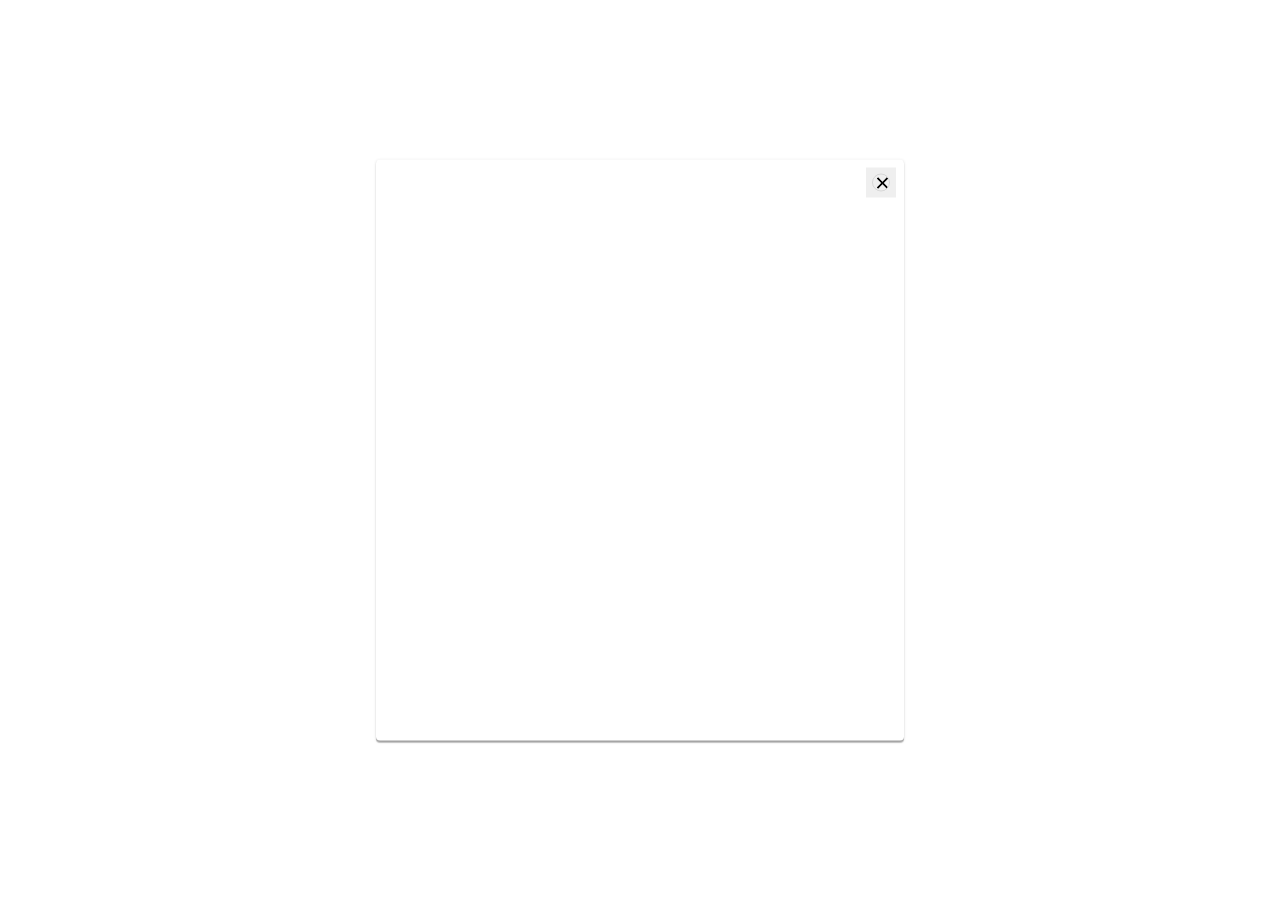
==== model.html @ 9937c4d5 "1" ====
<!DOCTYPE html>
<html lang="uk">
    <head>
        <meta charset="UTF-8" />
        <meta http-equiv="X-UA-Compatible" content="IE=edge" />
        <meta name="viewport" content="width=device-width, initial-scale=1.0" />
        <title>Модальне вікно</title>
        <link rel="preconnect" href="https://fonts.googleapis.com" />
        <link rel="preconnect" href="https://fonts.gstatic.com" crossorigin />
        <link
            href="https://fonts.googleapis.com/css2?family=Montserrat:wght@400;700&family=Oleo+Script&family=Poppins:wght@500&family=Raleway:wght@400;700&family=Roboto:wght@400;500;700;900&display=swap"
            rel="stylesheet"
        />
        <link
            rel="stylesheet"
            href="https://cdnjs.cloudflare.com/ajax/libs/modern-normalize/1.1.0/modern-normalize.min.css"
        />
        <link rel="stylesheet" href="icomoon/style.css" />
        <link rel="stylesheet" href="css/style.css" />
    </head>
</html>
<body>
    <div class="backdrop is-hidden" data-modal>
        <div class="modal" data-modal="">
            <button type="button" class="modal-close link" data-modal-close>
                <svg class="icon-close" width="16.6" height="16.6">
                    <use href="./images/icons.svg/sprite.svg#icon-close"></use>
                    <path
                        d="M15 4.108 13.892 3 9.5 7.392 5.108 3 4 4.108 8.392 8.5 4 12.892 5.108 14 9.5 9.608 13.892 14 15 12.892 10.608 8.5 15 4.108Z"
                        fill="#000"
                    />
                </svg>
            </button>
            <div class="backrounnd-icon"></div>
        </div>
    </div>
    <script src="./js/modal.js"></script>
</body>
---- css/style.css ----
:root {
    --accent-color: #2196f3;
    --primary-white-color: #fff;
    --title-font-size: 16px;
    --text-font-size: 14px;
    --priamary-color: #212121;
    --text-color: #757575;
}
*,
::after,
::before {
    box-sizing: border-box;
}
h1,
h2,
h3,
h4,
h5,
h6,
p,
ul {
    margin-top: 0;
    margin-bottom: 0;
}
ul {
    padding: 0;
    list-style: none;
}
body {
    font-family: 'Roboto', sans-serif;
    font-size: var(--text-font-size);
    color: var(--accent-color);
    justify-content: center;
}
.container {
    margin: 0 auto;
    width: 1200px;
    padding: 0px 15px;
    /* outline: 2px solid rgb(228, 208, 208);*/
}
.header,
.header-nav,
.header-navigation,
.contacts-list {
    display: flex;
    align-items: center;
    height: 80px;
}
.list {
    list-style-type: none;
    padding: 0;
    margin: 0;
}
.link {
    text-decoration: none;
}
.contacts-item {
    display: flex;
    align-items: center;
}
/*--хедер--*/
.header {
    background-color: #ffffff;
    border-bottom: 1px solid #ececec;
}
/*--header-container--*/
.header-nav {
    display: flex;
}

/*-logo--*/
.logo {
    font-family: 'Raleway';
    font-style: normal;
    font-weight: 700;
    font-size: 26px;
    line-height: 1.19;
    letter-spacing: 0.03em;
    color: var(--accent-color);
    display: inline-block;
}
.logo.logo-header {
    margin-right: 93px;
}
.logo-dark {
    color: #000;
}
.logo-white {
    color: #fff;
}

.list-item + .list-item {
    margin-left: 50px;
}

.header-link {
    display: block;
    padding: 21px 0px;
    font-weight: 500;
    font-size: var(--text-font-size);
    line-height: 1.14;
    letter-spacing: 0.02em;
    color: var(--priamary-color);
}

.header-link:hover,
.header-link:focus {
    color: var(--accent-color);
}
/*-contacts-list--*/
.contacts-list {
    margin-left: auto;
}
.contacts-item + .contacts-item {
    margin-left: 50px;
}
.contact-mail {
    color: var(--text-color);
    fill: var(--text-color);
    padding: 21px 0px;
}
.contacts-item:hover,
.contacts-item:focus {
    fill: var(--accent-color);
    padding: 21px 0px;
}
.button-icon:hover,
.button-icon:focus {
    fill: var(--accent-color);
    color: var(--accent-color);
}
.phone {
    width: 10px;
    height: 16px;
}
.button-icon {
    display: flex;
    align-items: center;
    justify-content: center;
    font-weight: 500;
    font-size: var(--text-font-size);
    line-height: 1.14;
    letter-spacing: 0.02em;
    background-color: transparent;
    cursor: pointer;
    color: var(--text-color);
    fill: var(--text-color);
    padding: 15px 0px;
}
.contacts-icon {
    margin-right: 10px;
    color: currentColor;
}

.contacts-link {
    display: block;
    padding: 21px 0px;
    font-size: var(--text-font-size);
    line-height: 1.14;
    letter-spacing: 0.02em;
    font-weight: 500;
    color: var(--text-color);
    fill: var(--text-color);
}
.contacts-link:hover,
.contacts-link:focus {
    color: var(--accent-color);
    fill: var(--accent-color);
}
.contacts-link:not(:last-child) {
    margin-right: 50px;
}
/*--модальне вікно--*/
.modal {
    display: block;
    position: fixed;
    top: 50%;
    left: 50%;
    transform: translate(-50%, -50%);
    background: #ffffff;
    box-shadow: 0px 1px 3px rgba(0, 0, 0, 0.12), 0px 1px 1px rgba(0, 0, 0, 0.14),
        0px 2px 1px rgba(0, 0, 0, 0.2);
    border-radius: 4px;
    width: 528px;
    height: 581px;
    background-color: #ffffff;
    z-index: 2;
}

.modal-close {
    position: absolute;
    display: flex;
    align-items: center;
    justify-content: center;
    width: 30px;
    height: 30px;
    border: none;
    cursor: pointer;
    top: 8px;
    right: 8px;
}

.icon-close {
    align-items: center;
    justify-content: center;
    display: flex;
    cursor: pointer;
    fill: rgba(0, 0, 0, 0.2);
    border: 1px solid rgba(0, 0, 0, 0.1);
    border-radius: 50px;
    width: 18px;
    height: 18px;
    top: 8px;
    right: 8px;
}

./*backdrop.is-hidden {
    visibility: hidden;
    opacity: 0;
    pointer-events: none;
}*/
.backdrop {
    position: fixed;
    opacity: 1;
    transition: opacity 250ms;
    top: 0;
    left: 0;
    width: 100%;
    height: 100%;
    background-color: rgba(0, 0, 0, 0.2);
    z-index: 1;
    transition: opacity 250ms cubic-bezier(0.4, 0, 0.2, 1);
}

/*--портфоліо--*/
.section {
    padding: 94px 0px;
}
.title-portfolio {
    color: var(--priamary-color);
    font-size: 32px;
    text-align: center;
    margin-top: 0px;
    visibility: hidden;
}

/*--buttons--*/
.buttons {
    display: flex;
    gap: 8px;
    margin-top: 0px;
    margin-bottom: 50px;
    justify-content: center;
}
.button {
    font-size: var(--title-font-size);
    font-family: 'Roboto';
    text-align: center;
    line-height: 1.6;
    letter-spacing: 0.03em;
    color: var(--priamary-color);
    font-weight: 500;
    border: 1px solid transparent;
    padding: 6px 22px;
    background: #f5f4fa;
    border-radius: 4px;
    text-align: center;
    cursor: pointer;
}
.button:hover,
.button:focus {
    color: var(--primary-white-color);
    background-color: var(--accent-color);
    box-shadow: 0px 3px 1px rgba(0, 0, 0, 0.1), 0px 1px 2px rgba(0, 0, 0, 0.08),
        0px 2px 2px rgba(0, 0, 0, 0.12);
    border-radius: 4px;
}

/*--portfolio-list--*/
.portfolio-list {
    display: flex;
    flex-wrap: wrap;
    justify-content: space-between;
    gap: 30px;
}
.img {
    display: block;
    max-width: 100%;
    height: auto;
}

.portfolio-title {
    color: var(--priamary-color);
    font-size: 18px;
    line-height: 2;
    letter-spacing: 0.06em;
    margin-bottom: 4px;
}
.portfolio-text {
    font-size: var(--title-font-size);
    color: var(--text-color);
    line-height: 1.87;
    letter-spacing: 0.03em;
}
.portfolio-list-item {
    background: #ffffff;
}
.portfolio-img {
    display: block;
    max-width: 100%;
    height: auto;
}
.portfolio-link {
    display: block;
}

.wrap-portfolio-text {
    padding: 24px;
    margin-top: 0px;
    border-top: none;
    border-right: 1px solid #eeeeee;
    border-bottom: 1px solid #eeeeee;
    border-left: 1px solid #eeeeee;
}
.portfolio-link:hover,
.portfolio-link:focus {
    box-shadow: 0px 1px 1px rgba(0, 0, 0, 0.12), 0px 4px 4px rgba(0, 0, 0, 0.06),
        1px 4px 6px rgba(0, 0, 0, 0.16);
}

/*--подвал--*/

.footer {
    background-color: #2f303a;
    padding: 60px 0px;
}
.logo.logo-foter {
    margin-bottom: 20px;
}

.logo-white {
    color: #fff;
}

.address-link.address {
    color: #ffffff;
}
.address-link {
    font-size: var(--text-font-size);
    line-height: 1.7;
    letter-spacing: 0.03em;
    color: rgba(255, 255, 255, 0.6);
    font-style: normal;
    display: inline-block;
}
.address-item:not(:last-child) {
    margin-bottom: 9px;
}
.footer-iner {
    display: flex;
    align-items: baseline;
}
.footer-icons {
    margin-left: 94px;
}
.footer-title {
    color: #fff;
    margin-bottom: 20px;
    font-size: 14px;
    font-size: var(--text-font-size);
    line-height: 1.14;
    letter-spacing: 0.03em;
    text-transform: uppercase;
}

.icons-link-footer {
    display: flex;
    align-items: center;
    justify-content: center;
    border: none;
    width: 44px;
    height: 44px;
    border-radius: 50%;
    background-color: rgba(255, 255, 255, 0.1);
    cursor: pointer;
    color: #fff;
}
/*--студія--*/
.section-team {
    background-color: #f5f4fa;
}
.studio-hero {
    text-align: center;
    background-color: #2f303a;
    padding: 200px 0px;
    background-image: linear-gradient(
            rgba(47, 48, 58, 0.4),
            rgba(47, 48, 58, 0.4)
        ),
        url('../images/studio/hero-Img.jpg');
    background-repeat: no-repeat;
    background-position: center;
    max-width: 1600px;
    width: 100%;
    height: 600px;
    margin: 0 auto;
    background-size: cover;
}
.studio-title {
    font-size: 44px;
    line-height: 1.36;
    text-align: center;
    letter-spacing: 0.06em;
    text-transform: uppercase;
    align-items: center;
    color: #ffffff;
    margin-top: 0px;
    margin-right: auto;
    margin-left: auto;
    margin-bottom: 45px;
    width: 612px;
}
.btn-primary {
    width: 216px;
    height: 50px;
    background: #2196f3;
    box-shadow: 0px 4px 4px rgba(0, 0, 0, 0.15);
    border-radius: 4px;
    font-size: 16px;
    color: #fff;
    text-align: center;
    cursor: pointer;
    display: inline-block;
    border: 1px solid transparent;
    overflow: hidden;
    transition: backround-color 250ms cubic-bezier(0.4, 0, 0.2, 1);
}
.section-title {
    font-size: 36px;
    line-height: 1.16;
    text-align: center;
    letter-spacing: 0.03em;
    color: var(--priamary-color);
    margin-top: 0px;
    margin-bottom: 50px;
}
.list-advantages {
    display: flex;
    gap: 30px;
}
.title-portfolio,
.section-title-advantages {
    position: absolute;
    width: 1px;
    height: 1px;
    margin: -1px;
    border: 0;
    padding: 0;
    white-space: nowrap;
    clip-path: inset(100%);
    clip: rect(0 0 0 0);
    overflow: hidden;
}
.advantages-image {
    display: flex;
    align-items: center;
    justify-content: center;
    width: 270px;
    height: 120px;
    background-color: #f5f4fa;
    border-radius: 4px;
    cursor: pointer;
    margin-bottom: 30px;
}
.advantages-title {
    font-size: var(--text-font-size);
    line-height: 1.14;
    letter-spacing: 0.03em;
    text-transform: uppercase;
    color: var(--priamary-color);
    margin-top: 0px;
    margin-bottom: 10px;
}
.advantages-text {
    font-size: var(--text-font-size);
    line-height: 1.7;
    letter-spacing: 0.03em;
    color: var(--text-color);
}
.list-title {
    font-size: var(--title-font-size);
    color: var(--priamary-color);
    line-height: 1.17;
    font-weight: 500;
    letter-spacing: 0.06em;
    margin-bottom: 12px;
}
.list-text {
    font-size: var(--title-font-size);
    color: var(--text-color);
    line-height: 1.17;
    letter-spacing: 0.03em;
    margin-bottom: 16px;
}
.section.section-work {
    padding-top: 0px;
}
.list-work {
    display: flex;
    flex-wrap: wrap;
    justify-content: space-between;
    gap: 30px;
}

.list-team {
    display: flex;
    flex-wrap: wrap;
    gap: 30px;
}
.item-team {
    background: #ffffff;
    box-shadow: 0px 1px 3px rgba(0, 0, 0, 0.12), 0px 1px 1px rgba(0, 0, 0, 0.14),
        0px 2px 1px rgba(0, 0, 0, 0.2);
    border-radius: 0px 0px 4px 4px;
}

.team-text {
    text-align: center;
    padding-top: 30px;
    padding-bottom: 28px;
}

.icon-team {
    fill: currentColor;
    cursor: pointer;
}

.icons-link:focus,
.icons-link:hover {
    background-color: var(--accent-color);
    color: #fff;
}
.icons-link {
    display: flex;
    align-items: center;
    justify-content: center;
    border: none;
    width: 44px;
    height: 44px;
    border-radius: 50%;
    background-color: transparent;
    cursor: pointer;
    color: #afb1b8;
}

.icons-link:not(:last-child) {
    margin-right: 5px;
}
.contacts-team {
    display: flex;
    justify-content: center;
    gap: 10px;
    cursor: pointer;
}
.clients-list {
    display: flex;
    gap: 30px;
}
.clients-item.logo1::before {
    background-image: url('../images/icons.svg/Logo1.svg');
}

.clients-link {
    display: flex;
    align-items: center;
    justify-content: center;
    width: 170px;
    height: 92px;
    border: 1px solid #afb1b8;
    border-radius: 4px;
    cursor: pointer;
    color: #afb1b8;
}

.icon-clients {
    fill: currentColor;
    cursor: pointer;
}
.clients-link:hover,
.clients-link:focus {
    border-color: var(--accent-color);
    color: var(--accent-color);
}
.icons-link-footer:focus,
.icons-link-footer:hover {
    background-color: var(--accent-color);
    color: #fff;
}
.icons-link-footer {
    display: flex;
    align-items: center;
    justify-content: center;
    border: none;
    width: 44px;
    height: 44px;
    border-radius: 50%;
    background-color: rgba(255, 255, 255, 0.1);
    cursor: pointer;
    color: #fff;
}
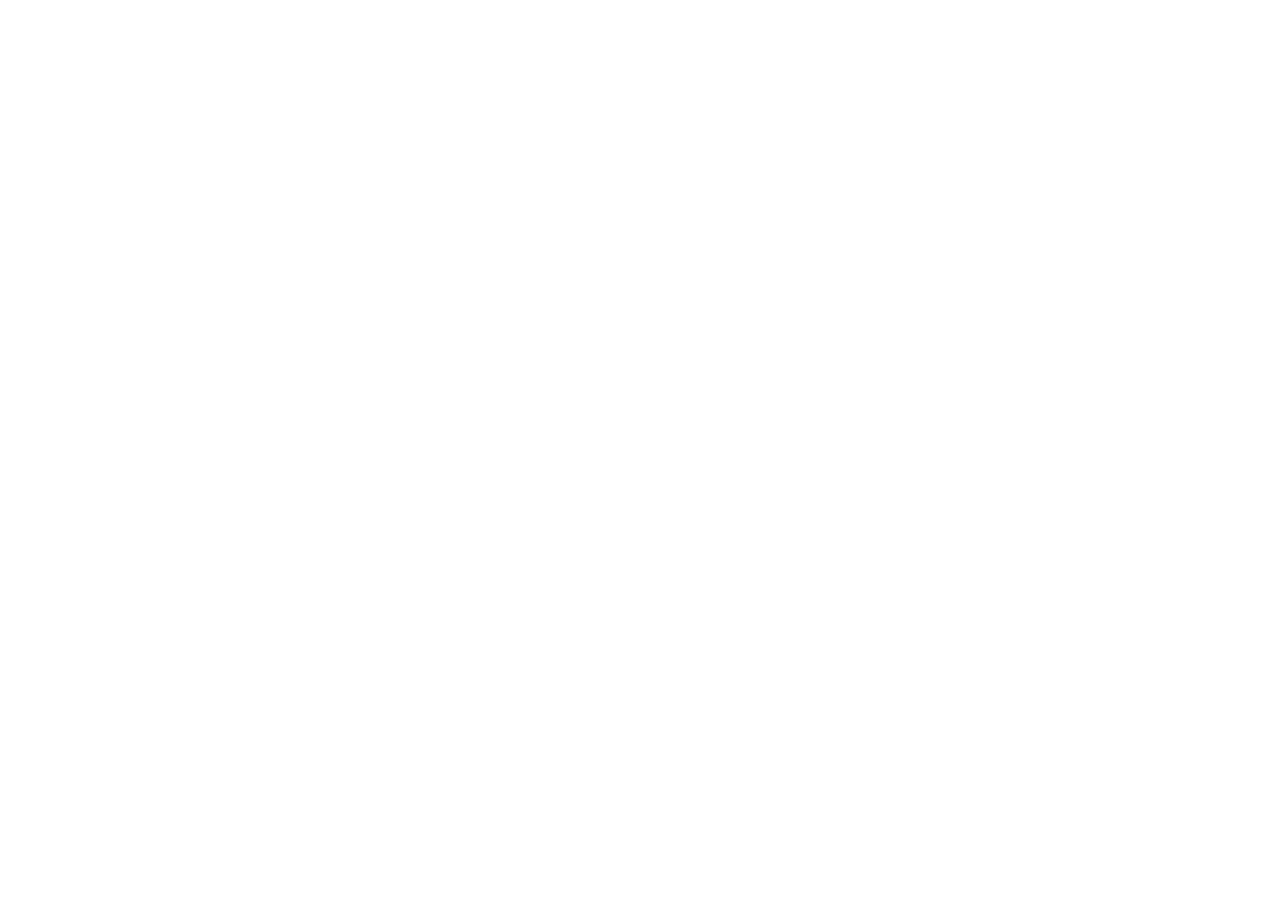
==== commit 6e660f25: "adding transitions css" ====
--- a/model.html
+++ b/model.html
@@ -32,6 +32,7 @@
                 </svg>
             </button>
             <div class="backrounnd-icon"></div>
+            */
         </div>
     </div>
     <script src="./js/modal.js"></script>
--- a/css/style.css
+++ b/css/style.css
@@ -5,6 +5,11 @@
     --text-font-size: 14px;
     --priamary-color: #212121;
     --text-color: #757575;
+    --main-property: background-color, linear cubic-bezier(0.4, 0, 0.2, 1),
+        transform 250ms cubic-bezier(0.4, 0, 0.2, 1),
+        color 250ms cubic-bezier(0.4, 0, 0.2, 1);
+    --first-property: background-color, linear,
+        transform 250ms cubic-bezier(0.4, 0, 0.2, 1);
 }
 *,
 ::after,
@@ -95,18 +100,39 @@
 
 .header-link {
     display: block;
+    position: relative;
     padding: 21px 0px;
     font-weight: 500;
     font-size: var(--text-font-size);
     line-height: 1.14;
     letter-spacing: 0.02em;
     color: var(--priamary-color);
+    transition: var(--first-property);
 }
 
 .header-link:hover,
 .header-link:focus {
     color: var(--accent-color);
 }
+
+.header-link::after {
+    content: '';
+    display: block;
+    width: 0%;
+    height: 4px;
+    background-color: var(--accent-color);
+    position: absolute;
+    top: 100%;
+    left: 0;
+    transform: scaleX(0);
+    transition: transform 250ms cubic-bezier(0.4, 0, 0.2, 1);
+    transition: color 0.1s linear;
+}
+.header-link:hover::after {
+    width: 100%;
+    transform: scaleX(1);
+}
+
 /*-contacts-list--*/
 .contacts-list {
     margin-left: auto;
@@ -146,6 +172,7 @@
     color: var(--text-color);
     fill: var(--text-color);
     padding: 15px 0px;
+    transition: var(--first-property);
 }
 .contacts-icon {
     margin-right: 10px;
@@ -161,6 +188,8 @@
     font-weight: 500;
     color: var(--text-color);
     fill: var(--text-color);
+    transition-property: var(--first-property);
+    transition-timing-function: var(--time-transition);
 }
 .contacts-link:hover,
 .contacts-link:focus {
@@ -189,36 +218,35 @@
 
 .modal-close {
     position: absolute;
-    display: flex;
-    align-items: center;
-    justify-content: center;
+    display: inline-flex;
+    align-items: center;
+    justify-content: center;
+    border: none;
+    cursor: pointer;
+    top: 8px;
+    right: 8px;
     width: 30px;
     height: 30px;
-    border: none;
-    cursor: pointer;
-    top: 8px;
-    right: 8px;
 }
 
 .icon-close {
-    align-items: center;
-    justify-content: center;
-    display: flex;
+    position: absolute;
+    align-items: center;
+    justify-content: center;
+    display: inline-block;
     cursor: pointer;
     fill: rgba(0, 0, 0, 0.2);
     border: 1px solid rgba(0, 0, 0, 0.1);
-    border-radius: 50px;
-    width: 18px;
-    height: 18px;
-    top: 8px;
-    right: 8px;
-}
-
-./*backdrop.is-hidden {
+    border-radius: 50%;
+    padding-top: 5px;
+    padding-left: 5px;
+}
+
+.backdrop.is-hidden {
     visibility: hidden;
     opacity: 0;
     pointer-events: none;
-}*/
+}
 .backdrop {
     position: fixed;
     opacity: 1;
@@ -266,6 +294,7 @@
     border-radius: 4px;
     text-align: center;
     cursor: pointer;
+    transition: var(--main-property);
 }
 .button:hover,
 .button:focus {
@@ -304,14 +333,94 @@
 }
 .portfolio-list-item {
     background: #ffffff;
+    position: relative;
 }
 .portfolio-img {
     display: block;
     max-width: 100%;
     height: auto;
+    transition: opacity 0.1s linear;
+    transition-property: opacity;
+    transition-duration: 0.1s;
+    transition-timing-function: linear;
+    transition-delay: 0s;
 }
 .portfolio-link {
-    display: block;
+    position: relative;
+    display: inline-block;
+    cursor: pointer;
+    width: 370px;
+    height: auto;
+}
+.portfolio-animate {
+    cursor: pointer;
+    width: 100%;
+    height: 406px;
+    position: absolute;
+    transition: transform 0.25s linear;
+    transition-property: transform;
+    transition-duration: 0.25s;
+    transition-timing-function: linear;
+    transition-delay: 0s;
+    animation-name: blue-background;
+    animation-duration: 250ms;
+    animation-timing-function: linear;
+    animation-iteration-count: 1;
+    animation: alternate;
+    transition: var(--main-property);
+}
+.portfolio-animate::before {
+    content: '';
+    position: absolute;
+    display: inline-block;
+    top: 0;
+    left: 0;
+    width: 370px;
+    height: 294px;
+    background-color: rgba(33, 150, 243, 0.9);
+    opacity: 0;
+    cursor: pointer;
+    transition: transform 250mslinear;
+    transition-property: transform;
+    transition-duration: 250ms;
+    transition-timing-function: linear;
+    transition-delay: 0s;
+    transform: translateY(0%);
+}
+
+.portfolio-animate:focus::before,
+.portfolio-animate:hover::before {
+    opacity: 1;
+    transform: translateY(-50%);
+    animation-direction: alternate-reverse;
+}
+.text-animate:focus,
+.text-animate:hover {
+    opacity: 1;
+    transform: translateY(-35%);
+    animation-direction: alternate-reverse;
+}
+
+.text-animate {
+    position: absolute;
+    display: inline-block;
+    font-family: 'roboto';
+    font-weight: 400;
+    color: #fff;
+    line-height: 1.5;
+    font-size: 18px;
+    padding: 63px 40px 173px 24px;
+    opacity: 0;
+    transition: opacity 250ms cubic-bezier(0.4, 0, 0.2, 1);
+    transition: transform 0.25s linear;
+    transition-property: transform;
+    transition-delay: 0s;
+    animation-name: blue-background;
+    animation-duration: 250ms;
+    animation-timing-function: linear;
+    animation-iteration-count: 1;
+    animation-direction: alternate-reverse;
+    transform: translateY(0%);
 }
 
 .wrap-portfolio-text {
@@ -551,6 +660,7 @@
     background-color: transparent;
     cursor: pointer;
     color: #afb1b8;
+    transition: var(--main-property);
 }
 
 .icons-link:not(:last-child) {
@@ -580,6 +690,7 @@
     border-radius: 4px;
     cursor: pointer;
     color: #afb1b8;
+    transition: var(--first-property);
 }
 
 .icon-clients {
@@ -607,4 +718,5 @@
     background-color: rgba(255, 255, 255, 0.1);
     cursor: pointer;
     color: #fff;
-}
+    transition: var(--main-property);
+}
